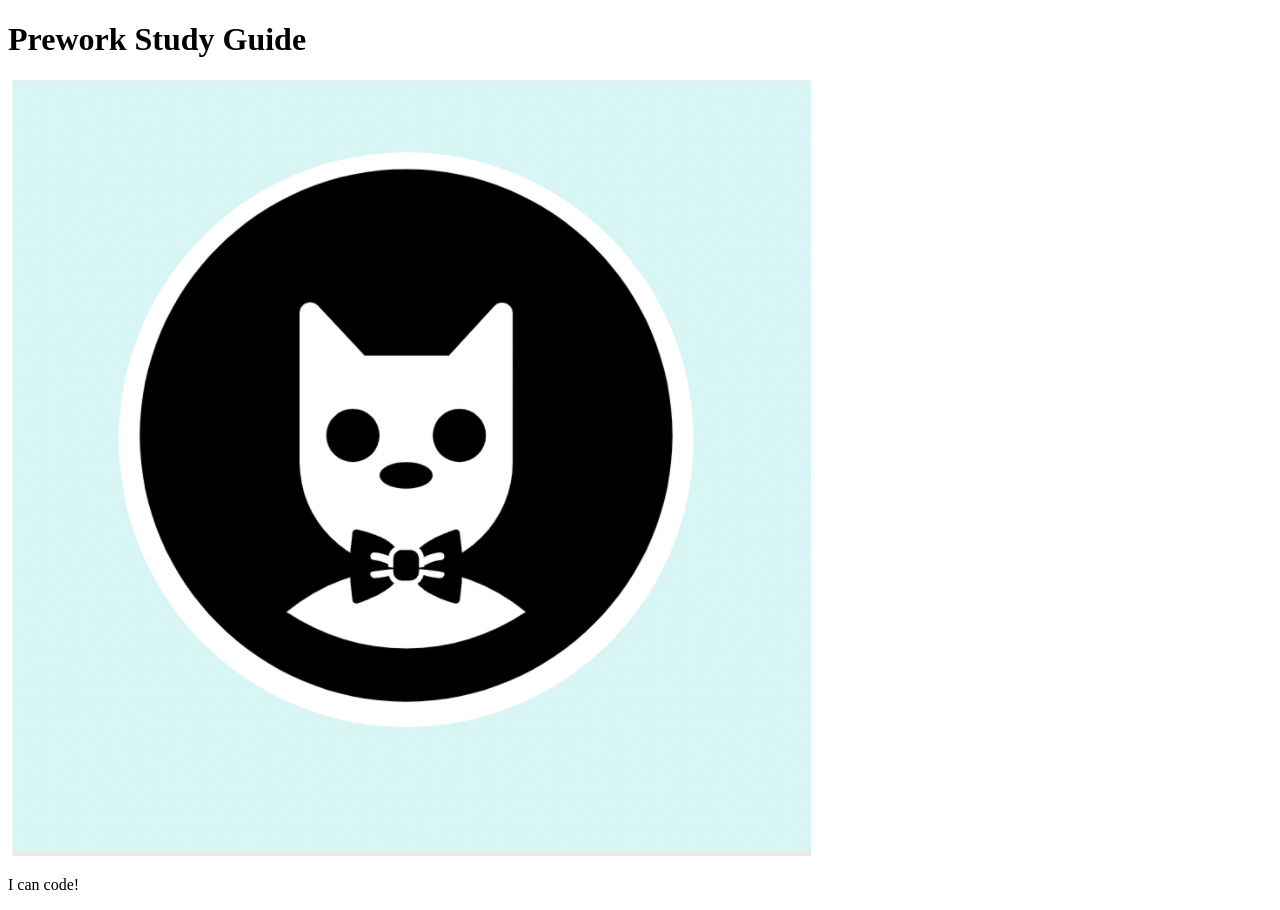
==== prework-study-guide/index.html @ 1aa97c11 "add starter code" ====
<!DOCTYPE html>
<html lang="en">
  <head>
    <meta charset="UTF-8" />
    <meta http-equiv="X-UA-Compatible" content="IE=edge" />
    <meta name="viewport" content="width=device-width, initial-scale=1.0" />
    <title>Prework Study Guide</title>
  </head>
  <body>
    <header id="top">
      <h1>Prework Study Guide</h1>
      <img src="./assets/bowtie-cat.png" alt="Profile image of cat wearing a bow tie." />
    </header>
    <main>
      <!-- Student code goes here -->
    </main>

    <footer>
      <p>I can code!</p>
    </footer>
  </body>
</html>
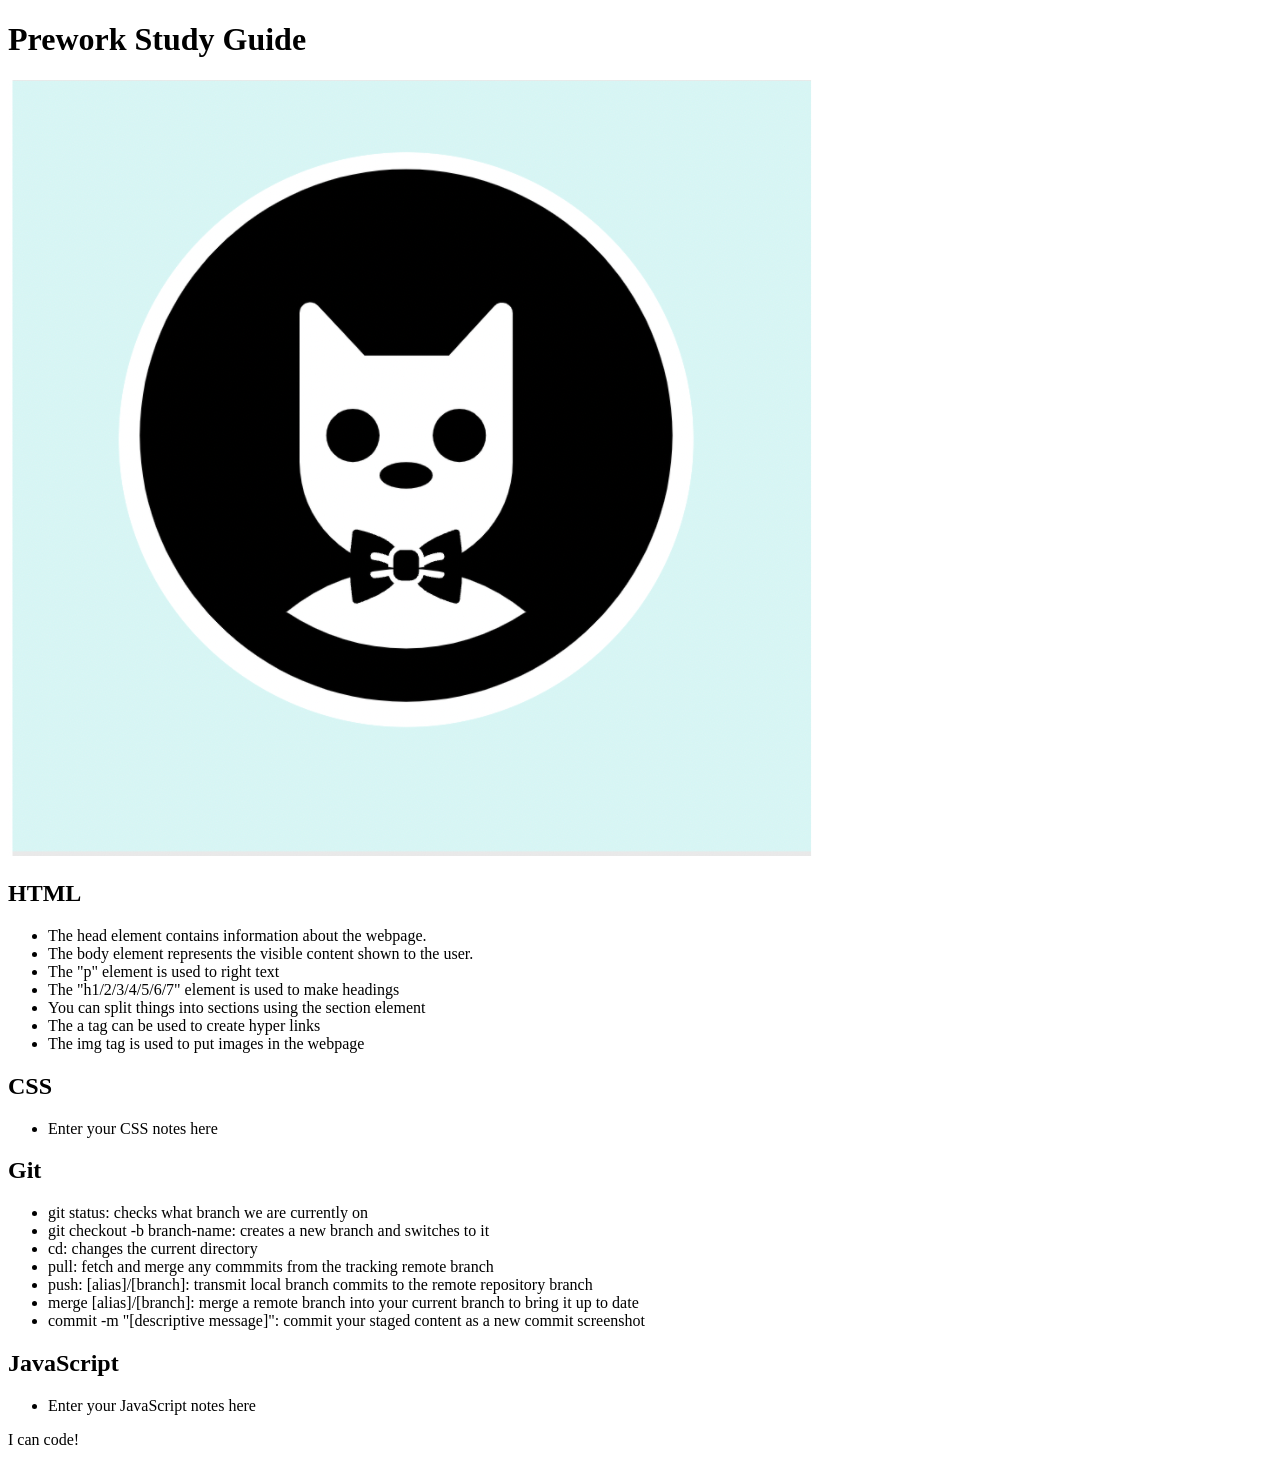
==== commit 896e2f76: "added code to HTML file" ====
--- a/prework-study-guide/index.html
+++ b/prework-study-guide/index.html
@@ -6,13 +6,53 @@
     <meta name="viewport" content="width=device-width, initial-scale=1.0" />
     <title>Prework Study Guide</title>
   </head>
+  
   <body>
     <header id="top">
       <h1>Prework Study Guide</h1>
       <img src="./assets/bowtie-cat.png" alt="Profile image of cat wearing a bow tie." />
     </header>
+
     <main>
-      <!-- Student code goes here -->
+      <section class="card" id="html-section">
+        <h2>HTML</h2>
+        <ul>
+          <li>The head element contains information about the webpage.</li>
+          <li> The body element represents the visible content shown to the user.</li>
+          <li> The "p" element is used to right text</li>
+          <li> The "h1/2/3/4/5/6/7" element is used to make headings </li>
+          <li> You can split things into sections using the section element</li>
+          <li> The a tag can be used to create hyper links</li>
+          <li> The img tag is used to put images in the webpage</li>
+        </ul>
+      </section>
+   
+      <section class="card" id="css-section">
+        <h2>CSS</h2>
+        <ul>
+          <li>Enter your CSS notes here</li>
+        </ul>
+      </section>
+   
+      <section class="card" id="git-section">
+        <h2>Git</h2>
+        <ul>
+          <li>git status: checks what branch we are currently on</li>
+          <li>git checkout -b branch-name: creates a new branch and switches to it</li>
+          <li>cd: changes the current directory</li>
+          <li>pull: fetch and merge any commmits from the tracking remote branch</li>
+          <li>push: [alias]/[branch]: transmit local branch commits to the remote repository branch</li>
+          <li>merge [alias]/[branch]: merge a remote branch into your current branch to bring it up to date</li>
+          <li>commit -m "[descriptive message]": commit your staged content as a new commit screenshot</li>
+        </ul>
+      </section>
+   
+      <section class="card" id="javascript-section">
+        <h2>JavaScript</h2>
+        <ul>
+          <li>Enter your JavaScript notes here</li>
+        </ul>
+      </section>
     </main>
 
     <footer>
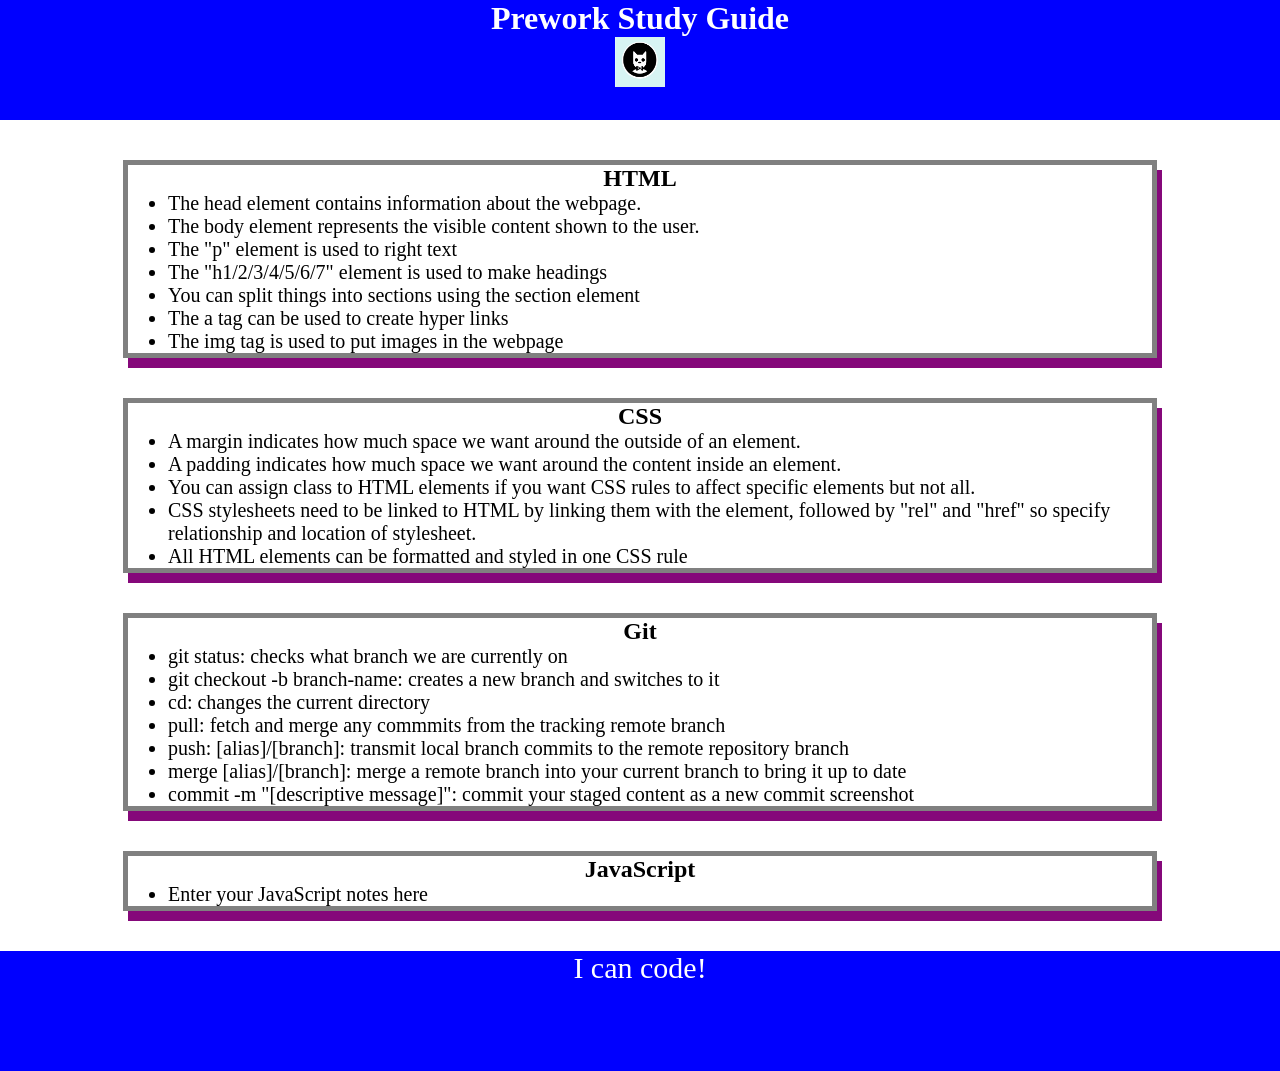
==== commit fa1deae3: "added css to project" ====
--- a/prework-study-guide/index.html
+++ b/prework-study-guide/index.html
@@ -4,6 +4,7 @@
     <meta charset="UTF-8" />
     <meta http-equiv="X-UA-Compatible" content="IE=edge" />
     <meta name="viewport" content="width=device-width, initial-scale=1.0" />
+    <link rel="stylesheet" href="./assets/style.css">
     <title>Prework Study Guide</title>
   </head>
   
@@ -30,7 +31,11 @@
       <section class="card" id="css-section">
         <h2>CSS</h2>
         <ul>
-          <li>Enter your CSS notes here</li>
+          <li>A margin indicates how much space we want around the outside of an element.</li>
+          <li>A padding indicates how much space we want around the content inside an element.</li>
+          <li>You can assign class to HTML elements if you want CSS rules to affect specific elements but not all.</li>
+          <li>CSS stylesheets need to be linked to HTML by linking them with the <link> element, followed by "rel" and "href" so specify relationship and location of stylesheet.</li>
+          <li>All HTML elements can be formatted and styled in one CSS rule</li>
         </ul>
       </section>
    
--- a/prework-study-guide/assets/style.css
+++ b/prework-study-guide/assets/style.css
@@ -0,0 +1,41 @@
+* {
+    margin: 0;
+    padding: 0;
+}
+
+header,
+footer {
+    width: 100%;
+    height: 120px;
+    background-color: blue;
+    color: white;
+}
+
+h1,
+h2 {
+    text-align: center;
+}
+
+img {
+    display: block;
+    height: 50px;
+    width: 50px;
+    margin-left: auto;
+    margin-right: auto;
+}
+
+ul {
+    padding-left: 40px;
+    font-size: 20px;
+}
+
+p {
+    text-align: center;
+    font-size: 30px;
+  }
+  .card {
+    width: 80%;
+    margin: 40px auto;
+    border: 5px solid gray;
+    box-shadow: 5px 10px #85087A;
+  }
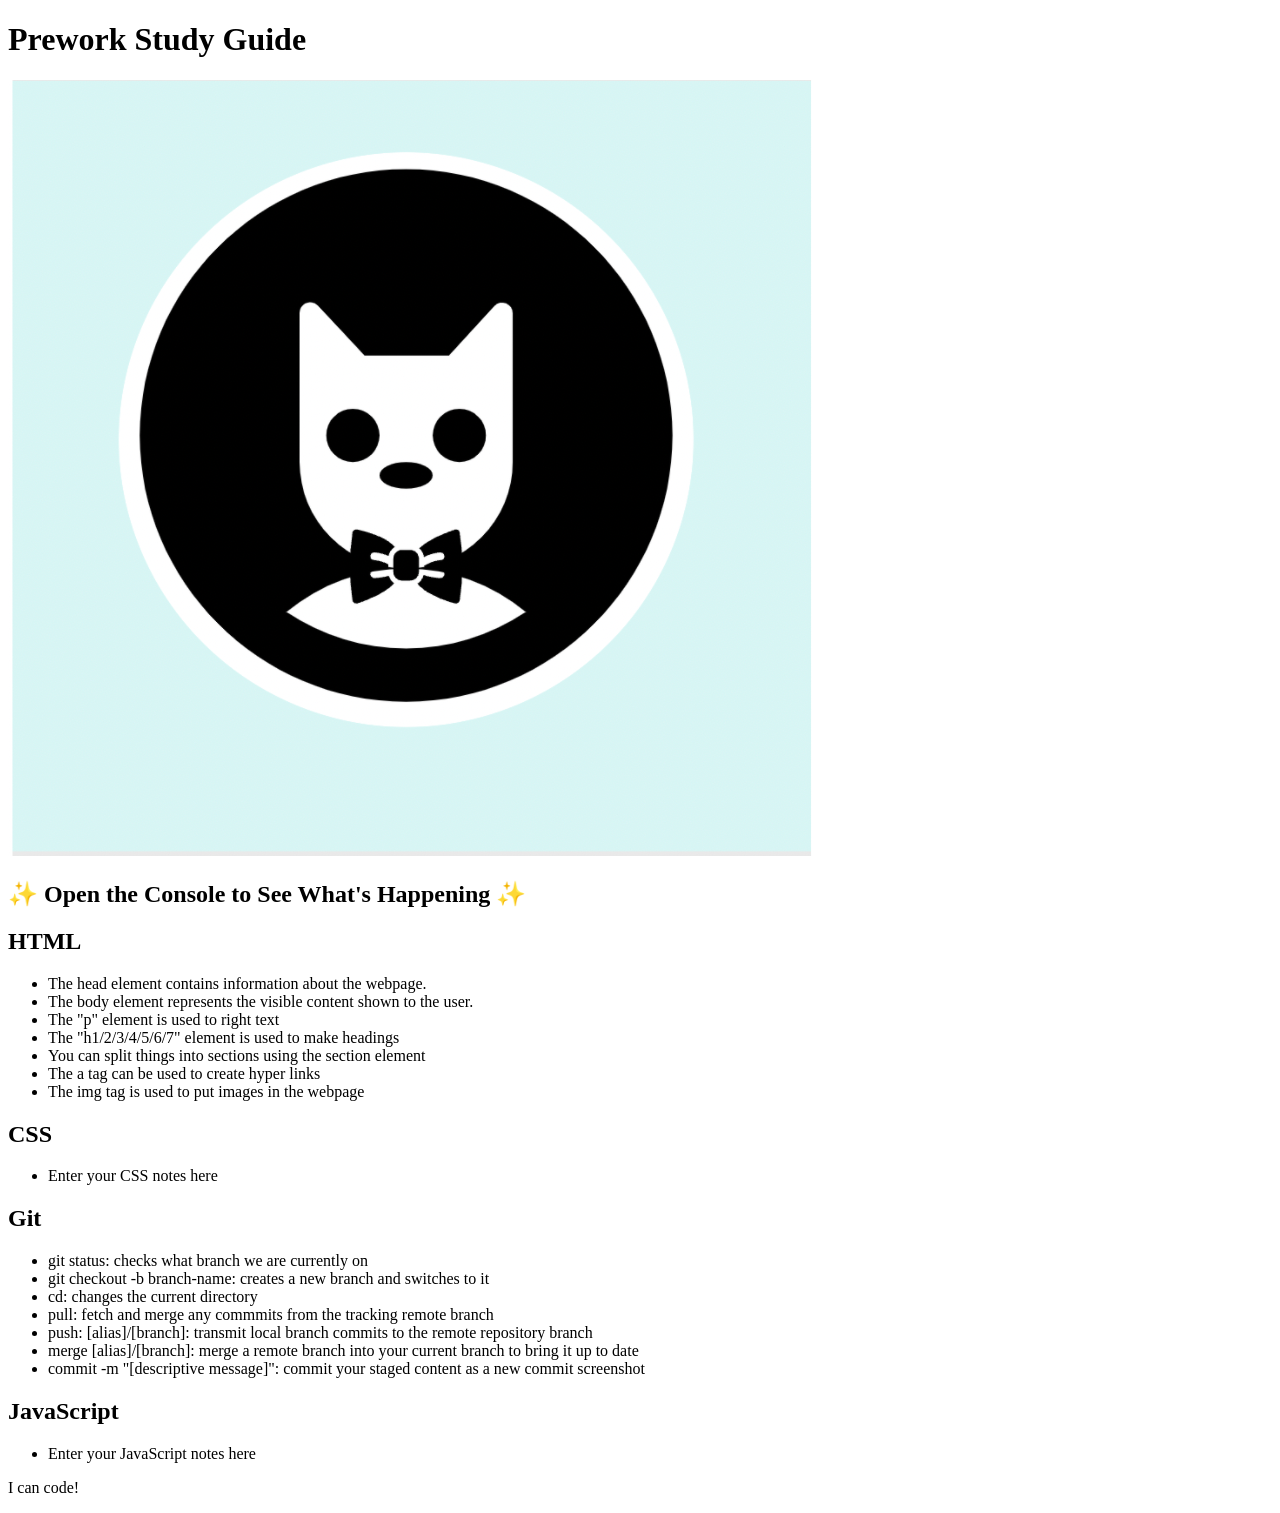
==== commit 686f2736: "Variable javascript console.log" ====
--- a/prework-study-guide/index.html
+++ b/prework-study-guide/index.html
@@ -4,7 +4,6 @@
     <meta charset="UTF-8" />
     <meta http-equiv="X-UA-Compatible" content="IE=edge" />
     <meta name="viewport" content="width=device-width, initial-scale=1.0" />
-    <link rel="stylesheet" href="./assets/style.css">
     <title>Prework Study Guide</title>
   </head>
   
@@ -12,6 +11,7 @@
     <header id="top">
       <h1>Prework Study Guide</h1>
       <img src="./assets/bowtie-cat.png" alt="Profile image of cat wearing a bow tie." />
+      <h2>✨ Open the Console to See What's Happening ✨</h2>
     </header>
 
     <main>
@@ -31,11 +31,7 @@
       <section class="card" id="css-section">
         <h2>CSS</h2>
         <ul>
-          <li>A margin indicates how much space we want around the outside of an element.</li>
-          <li>A padding indicates how much space we want around the content inside an element.</li>
-          <li>You can assign class to HTML elements if you want CSS rules to affect specific elements but not all.</li>
-          <li>CSS stylesheets need to be linked to HTML by linking them with the <link> element, followed by "rel" and "href" so specify relationship and location of stylesheet.</li>
-          <li>All HTML elements can be formatted and styled in one CSS rule</li>
+          <li>Enter your CSS notes here</li>
         </ul>
       </section>
    
@@ -63,5 +59,6 @@
     <footer>
       <p>I can code!</p>
     </footer>
+    <script src="./assets/script.js"></script>
   </body>
 </html>
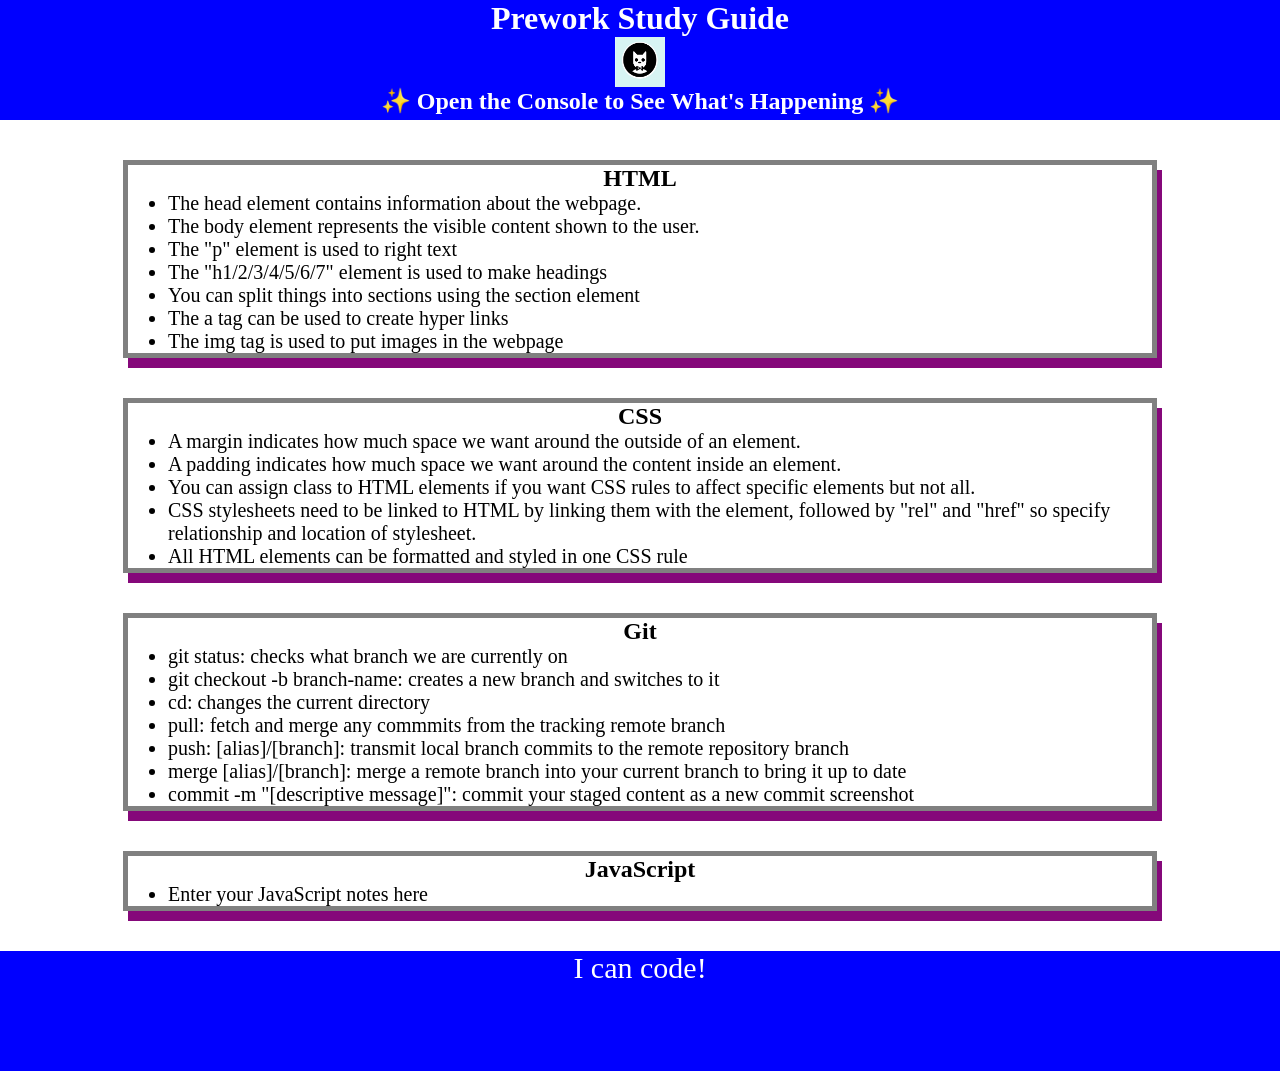
==== commit 780855e7: "Merge branch 'main' of github.com:callumquirky/prework-study-guide into feature/add-js" ====
--- a/prework-study-guide/index.html
+++ b/prework-study-guide/index.html
@@ -4,6 +4,7 @@
     <meta charset="UTF-8" />
     <meta http-equiv="X-UA-Compatible" content="IE=edge" />
     <meta name="viewport" content="width=device-width, initial-scale=1.0" />
+    <link rel="stylesheet" href="./assets/style.css">
     <title>Prework Study Guide</title>
   </head>
   
@@ -31,7 +32,11 @@
       <section class="card" id="css-section">
         <h2>CSS</h2>
         <ul>
-          <li>Enter your CSS notes here</li>
+          <li>A margin indicates how much space we want around the outside of an element.</li>
+          <li>A padding indicates how much space we want around the content inside an element.</li>
+          <li>You can assign class to HTML elements if you want CSS rules to affect specific elements but not all.</li>
+          <li>CSS stylesheets need to be linked to HTML by linking them with the <link> element, followed by "rel" and "href" so specify relationship and location of stylesheet.</li>
+          <li>All HTML elements can be formatted and styled in one CSS rule</li>
         </ul>
       </section>
    
--- a/prework-study-guide/assets/style.css
+++ b/prework-study-guide/assets/style.css
@@ -0,0 +1,41 @@
+* {
+    margin: 0;
+    padding: 0;
+}
+
+header,
+footer {
+    width: 100%;
+    height: 120px;
+    background-color: blue;
+    color: white;
+}
+
+h1,
+h2 {
+    text-align: center;
+}
+
+img {
+    display: block;
+    height: 50px;
+    width: 50px;
+    margin-left: auto;
+    margin-right: auto;
+}
+
+ul {
+    padding-left: 40px;
+    font-size: 20px;
+}
+
+p {
+    text-align: center;
+    font-size: 30px;
+  }
+  .card {
+    width: 80%;
+    margin: 40px auto;
+    border: 5px solid gray;
+    box-shadow: 5px 10px #85087A;
+  }
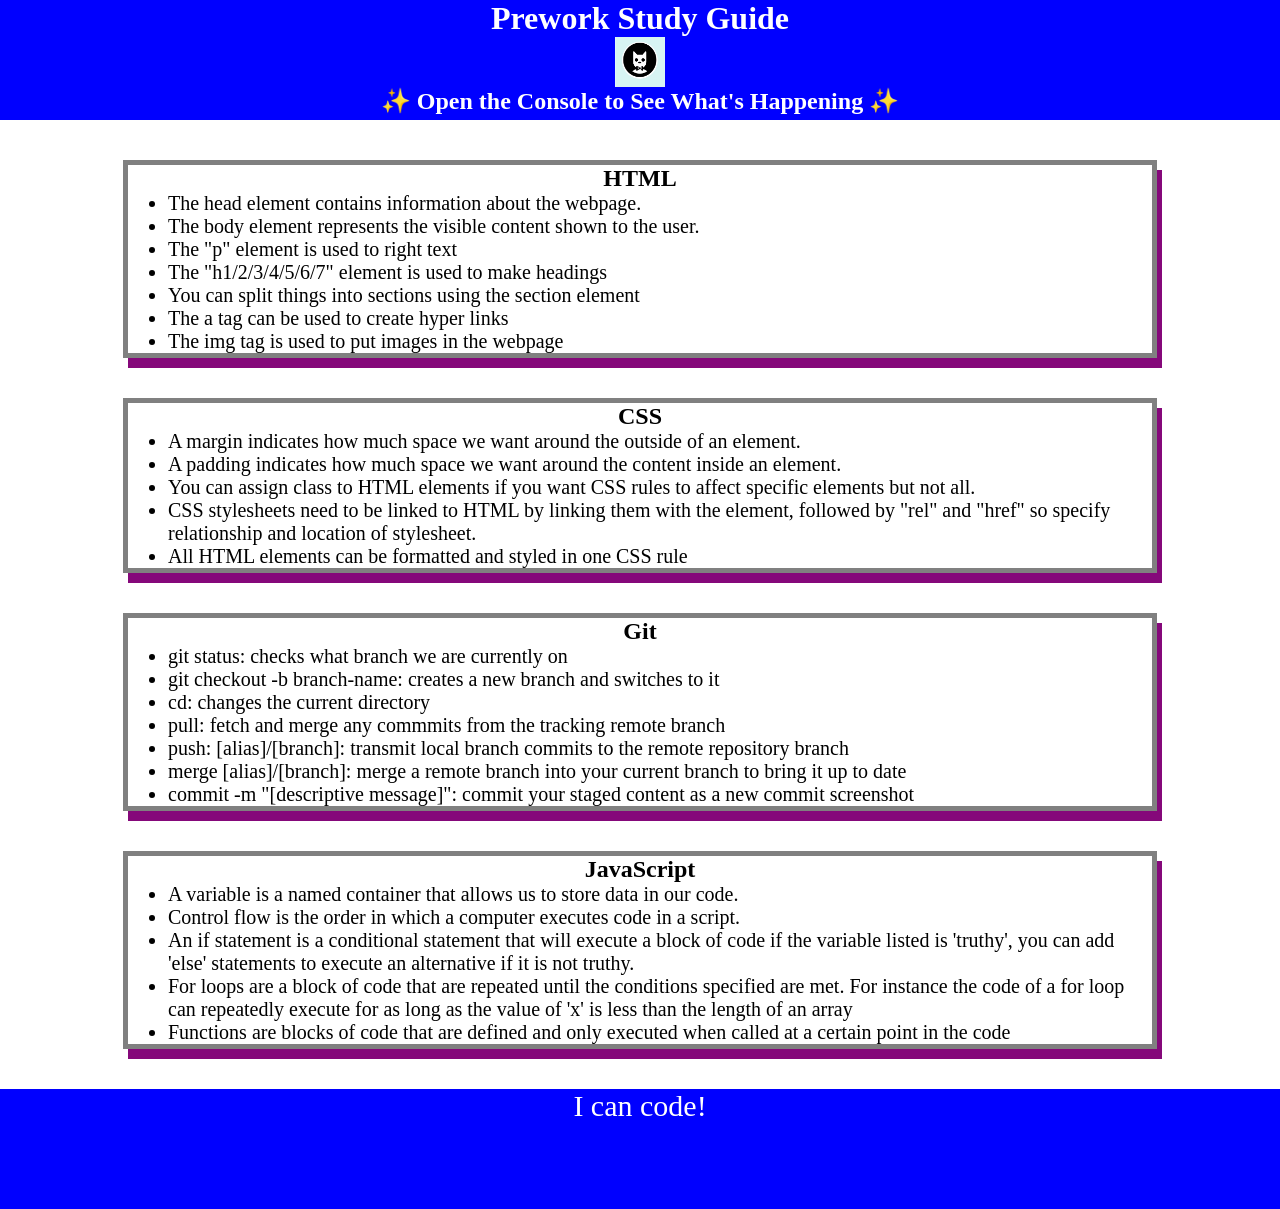
==== commit ce39635c: "Adding javascript functions to main branch" ====
--- a/prework-study-guide/index.html
+++ b/prework-study-guide/index.html
@@ -56,7 +56,11 @@
       <section class="card" id="javascript-section">
         <h2>JavaScript</h2>
         <ul>
-          <li>Enter your JavaScript notes here</li>
+          <li>A variable is a named container that allows us to store data in our code.</li>
+          <li>Control flow is the order in which a computer executes code in a script.</li>
+          <li>An if statement is a conditional statement that will execute a block of code if the variable listed is 'truthy', you can add 'else' statements to execute an alternative if it is not truthy.</li>
+          <li>For loops are a block of code that are repeated until the conditions specified are met. For instance the code of a for loop can repeatedly execute for as long as the value of 'x' is less than the length of an array</li>
+          <li>Functions are blocks of code that are defined and only executed when called at a certain point in the code</li>
         </ul>
       </section>
     </main>
